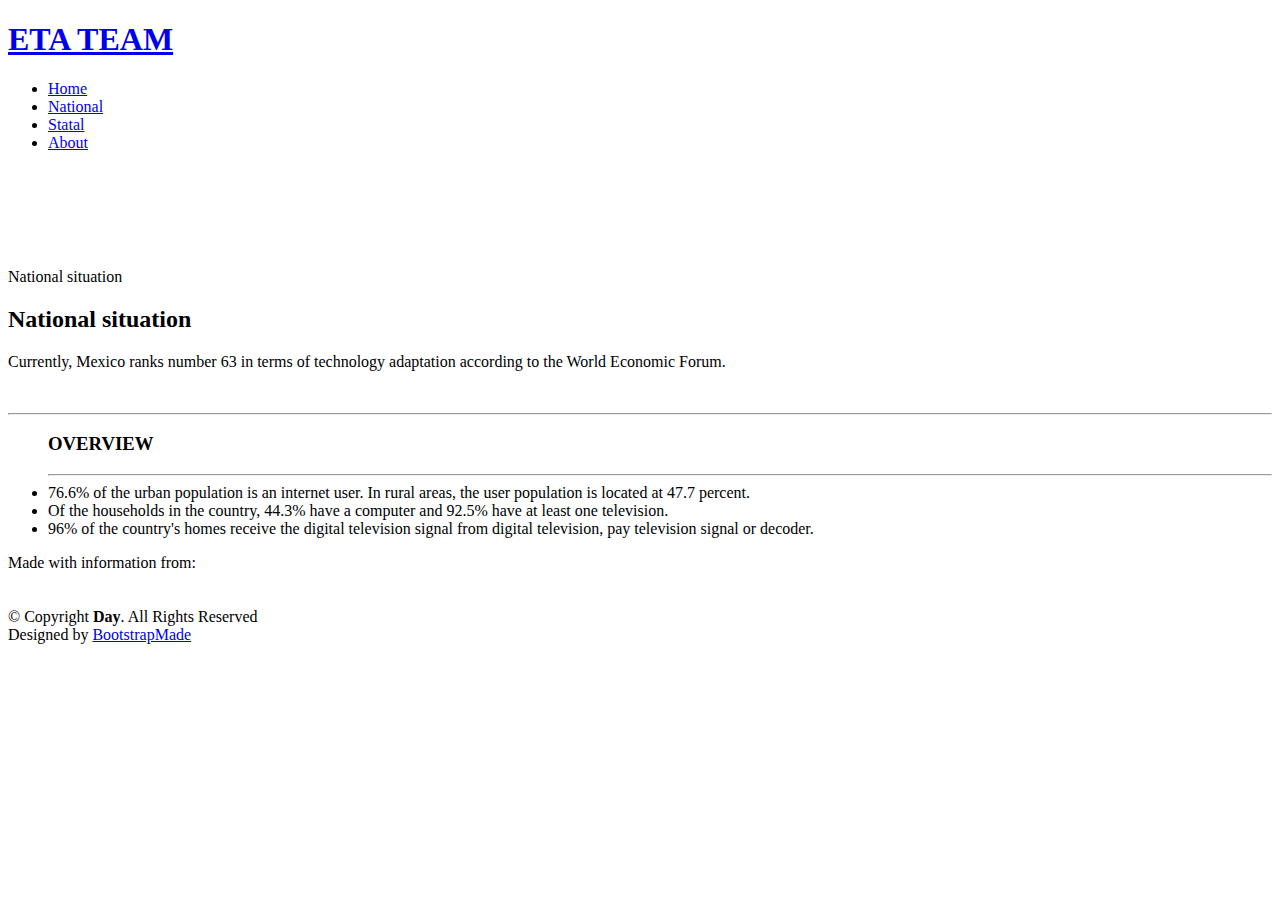
==== templates/national.html @ 80826ecd "Adding assets and views for website" ====
<!DOCTYPE html>
<html lang="en">
<head>
  <meta charset="utf-8">
  <meta content="width=device-width, initial-scale=1.0" name="viewport">
  <title>Digital Inclusion MX</title>

  <!-- Favicons -->
  <link href="assets/img/favicon.png" rel="icon">
  <link href="assets/img/favicon.png" rel="apple-touch-icon">

  <!-- Google Fonts -->
  <link href="https://fonts.googleapis.com/css?family=Open+Sans:300,300i,400,400i,600,600i,700,700i|Raleway:300,300i,400,400i,500,500i,600,600i,700,700i|Poppins:300,300i,400,400i,500,500i,600,600i,700,700i" rel="stylesheet">

  <!-- Vendor CSS Files -->
  <link href="assets/vendor/bootstrap/css/bootstrap.min.css" rel="stylesheet">
  <link href="assets/vendor/icofont/icofont.min.css" rel="stylesheet">
  <link href="assets/vendor/boxicons/css/boxicons.min.css" rel="stylesheet">
  <link href="assets/vendor/venobox/venobox.css" rel="stylesheet">
  <link href="assets/vendor/owl.carousel/assets/owl.carousel.min.css" rel="stylesheet">
  <link href="assets/vendor/aos/aos.css" rel="stylesheet">

  <!-- Template Main CSS File -->
  <link href="assets/css/style.css" rel="stylesheet">

  <!-- =======================================================
  * Template Name: Day - v2.2.1
  * Template URL: https://bootstrapmade.com/day-multipurpose-html-template-for-free/
  * Author: BootstrapMade.com
  * License: https://bootstrapmade.com/license/
  ======================================================== -->
</head>

<body>

  <!-- ======= Header ======= -->
  <header id="header" class="fixed-top ">
    <div class="container d-flex align-items-center">

      <h1 class="logo mr-auto"><a href="index.html" class="logo mr-auto"><img src="assets/img/logo.png" alt="" class="img-fluid"></a><a href="index.html">ETA TEAM</a></h1>
      
      <nav class="nav-menu d-none d-lg-block">
        <ul>
          <li><a href="index.html">Home</a></li>
          <li class="active"><a href="#">National</a></li>
          <li><a href="statal.html">Statal</a></li>
          <li><a href="about.html">About</a></li>
        </ul>
      </nav><!-- .nav-menu -->

    </div>
  </header><!-- End Header -->

  <main id="main">

    <!-- ======= About Section ======= -->
      <div style="height: 100px;"></div>
    <section id="about" class="about">
      <div class="container">
        <div class="section-title">
          <span>National situation</span>
          <h2>National situation</h2>
          <p>
            Currently, Mexico ranks number 63 in terms of technology adaptation according to the World Economic Forum.
          </p>
        </div>
        <div class="row">
          <div class="col-lg-9 order-1 order-lg-2" data-aos="fade-left">
            <img src="assets/img/map.png" class="img-fluid" alt="">
          </div>
          <div class="col-lg-3 pt-4 pt-lg-0 order-2 order-lg-1 content" data-aos="fade-right">
            <hr>
            <ul>
            <h3>OVERVIEW</h3>
            <hr>
              <li><i class="icofont-check-circled"></i>76.6% of the urban population is an internet user. In rural areas, the user population is located at 47.7 percent.</li>
              <li><i class="icofont-check-circled"></i>Of the households in the country, 44.3% have a computer and 92.5% have at least one television.</li>
              <li><i class="icofont-check-circled"></i>96% of the country's homes receive the digital television signal from digital television, pay television signal or decoder.</li>
            </ul>
          </div>
        </div>

      </div>
    </section><!-- End About Section -->

    
  </main><!-- End #main -->

  <!-- ======= Footer ======= -->
  <footer id="footer">
    <div class="footer-top">
      <div class="container">
        <div class="row">
          <div class="container">
            <div class="copyright">
            <span>Made with information from:</span>
            <!-- ======= Clients Section ======= -->
    <section id="clients" class="clients">
      <div class="container" data-aos="zoom-in">

        <div class="row d-flex justify-content-center">
          <div class="center-block col-lg-2 col-md-2 col-6">
            <a href="https://www.inegi.org.mx/programas/ccpv/2020/#:~:text=El%20Censo%20de%20Poblaci%C3%B3n%20y,viviendas%20para%20obtener%20informaci%C3%B3n%20sobre"><img src="assets/img/clients/client-1.png" class="img-fluid" alt=""></a>
          </div>
          <div class="col-lg-2 col-md-4 col-6">
            <a href="https://www.inegi.org.mx/programas/ccpv/2020/#:~:text=El%20Censo%20de%20Poblaci%C3%B3n%20y,viviendas%20para%20obtener%20informaci%C3%B3n%20sobre"><img src="assets/img/clients/client-2.png" class="img-fluid" alt=""></a>
          </div>
        </div>

      </div>
    </section><!-- End Clients Section -->
            
            </div>    
          </div>
        </div>
      </div>
    </div>
  </div>

    <div class="container">
      <div class="copyright">&copy; Copyright <strong><span>Day</span></strong>. All Rights Reserved</div>
      <div class="credits">
        <!-- All the links in the footer should remain intact. -->
        <!-- Licensing information: https://bootstrapmade.com/license/ -->
        Designed by <a href="https://bootstrapmade.com/">BootstrapMade</a>
      </div>
    </div>
  </footer><!-- End Footer -->

  <a href="#" class="back-to-top"><i class="icofont-simple-up"></i></a>
  <div id="preloader"></div>

  <!-- Vendor JS Files -->
  <script src="assets/vendor/jquery/jquery.min.js"></script>
  <script src="assets/vendor/bootstrap/js/bootstrap.bundle.min.js"></script>
  <script src="assets/vendor/jquery.easing/jquery.easing.min.js"></script>
  <script src="assets/vendor/php-email-form/validate.js"></script>
  <script src="assets/vendor/isotope-layout/isotope.pkgd.min.js"></script>
  <script src="assets/vendor/venobox/venobox.min.js"></script>
  <script src="assets/vendor/owl.carousel/owl.carousel.min.js"></script>
  <script src="assets/vendor/aos/aos.js"></script>

  <!-- Template Main JS File -->
  <script src="assets/js/main.js"></script>

</body>

</html>
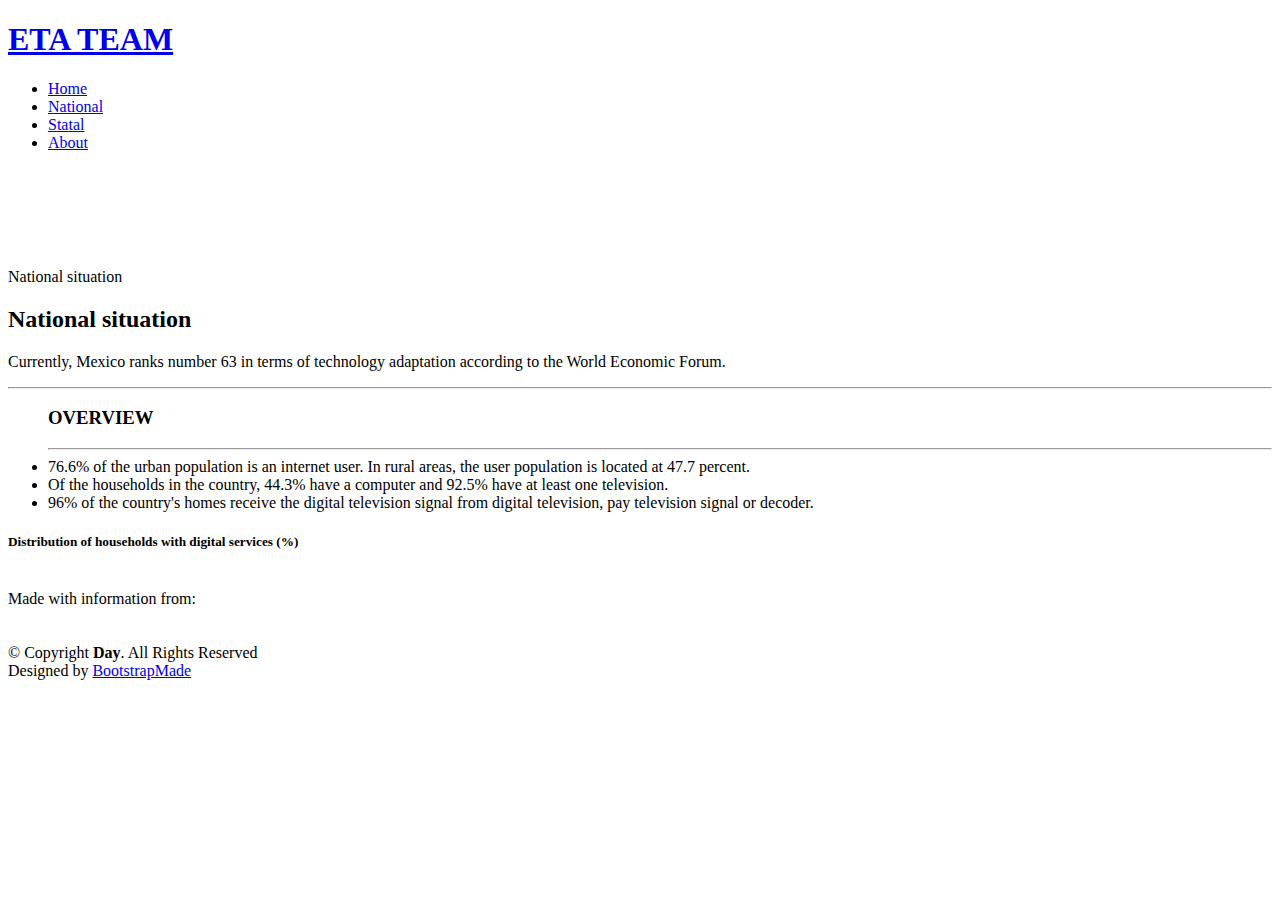
==== commit 171eb7b2: "Added responsiveness for small devices" ====
--- a/templates/national.html
+++ b/templates/national.html
@@ -6,22 +6,31 @@
   <title>Digital Inclusion MX</title>
 
   <!-- Favicons -->
-  <link href="assets/img/favicon.png" rel="icon">
-  <link href="assets/img/favicon.png" rel="apple-touch-icon">
+  <link href="static/assets/img/favicon.png" rel="icon">
+  <link href="static/assets/img/favicon.png" rel="apple-touch-icon">
 
   <!-- Google Fonts -->
   <link href="https://fonts.googleapis.com/css?family=Open+Sans:300,300i,400,400i,600,600i,700,700i|Raleway:300,300i,400,400i,500,500i,600,600i,700,700i|Poppins:300,300i,400,400i,500,500i,600,600i,700,700i" rel="stylesheet">
 
   <!-- Vendor CSS Files -->
-  <link href="assets/vendor/bootstrap/css/bootstrap.min.css" rel="stylesheet">
-  <link href="assets/vendor/icofont/icofont.min.css" rel="stylesheet">
-  <link href="assets/vendor/boxicons/css/boxicons.min.css" rel="stylesheet">
-  <link href="assets/vendor/venobox/venobox.css" rel="stylesheet">
-  <link href="assets/vendor/owl.carousel/assets/owl.carousel.min.css" rel="stylesheet">
-  <link href="assets/vendor/aos/aos.css" rel="stylesheet">
+  <link href="static/assets/vendor/bootstrap/css/bootstrap.min.css" rel="stylesheet">
+  <link href="static/assets/vendor/icofont/icofont.min.css" rel="stylesheet">
+  <link href="static/assets/vendor/boxicons/css/boxicons.min.css" rel="stylesheet">
+  <link href="static/assets/vendor/venobox/venobox.css" rel="stylesheet">
+  <link href="static/assets/vendor/owl.carousel/assets/owl.carousel.min.css" rel="stylesheet">
+  <link href="static/assets/vendor/aos/aos.css" rel="stylesheet">
 
   <!-- Template Main CSS File -->
-  <link href="assets/css/style.css" rel="stylesheet">
+  <link href="static/assets/css/style.css" rel="stylesheet">
+
+  <!-- Leaflet JS -->
+  <link rel="stylesheet" href="https://unpkg.com/leaflet@1.7.1/dist/leaflet.css"
+  integrity="sha512-xodZBNTC5n17Xt2atTPuE1HxjVMSvLVW9ocqUKLsCC5CXdbqCmblAshOMAS6/keqq/sMZMZ19scR4PsZChSR7A=="
+  crossorigin=""/>
+  <script src="https://unpkg.com/leaflet@1.7.1/dist/leaflet.js"
+  integrity="sha512-XQoYMqMTK8LvdxXYG3nZ448hOEQiglfqkJs1NOQV44cWnUrBc8PkAOcXy20w0vlaXaVUearIOBhiXZ5V3ynxwA=="
+  crossorigin=""></script>
+  <script src="https://cdn.plot.ly/plotly-latest.min.js"></script>
 
   <!-- =======================================================
   * Template Name: Day - v2.2.1
@@ -37,7 +46,7 @@
   <header id="header" class="fixed-top ">
     <div class="container d-flex align-items-center">
 
-      <h1 class="logo mr-auto"><a href="index.html" class="logo mr-auto"><img src="assets/img/logo.png" alt="" class="img-fluid"></a><a href="index.html">ETA TEAM</a></h1>
+      <h1 class="logo mr-auto"><a href="index.html" class="logo mr-auto"><img src="static/assets/img/logo.png" alt="" class="img-fluid"></a><a href="index.html">ETA TEAM</a></h1>
       
       <nav class="nav-menu d-none d-lg-block">
         <ul>
@@ -66,7 +75,8 @@
         </div>
         <div class="row">
           <div class="col-lg-9 order-1 order-lg-2" data-aos="fade-left">
-            <img src="assets/img/map.png" class="img-fluid" alt="">
+            <div id="map"></div>
+            <!--  <img src="../assets/img/map.png" class="img-fluid" alt=""> -->
           </div>
           <div class="col-lg-3 pt-4 pt-lg-0 order-2 order-lg-1 content" data-aos="fade-right">
             <hr>
@@ -82,8 +92,17 @@
 
       </div>
     </section><!-- End About Section -->
-
-    
+    <div class="container">
+    <div class="row justify-content-end">
+      <div class="col-12">
+        <div class="card" style="width: 35rem;">
+          <h5 class="card-header"><b>Distribution of households with digital services (%)</b></h5>
+          <div class="stateimg" id = "plot">
+          </div><br>
+        </div> 
+      </div>
+    </div>    
+  </div>
   </main><!-- End #main -->
 
   <!-- ======= Footer ======= -->
@@ -100,10 +119,10 @@
 
         <div class="row d-flex justify-content-center">
           <div class="center-block col-lg-2 col-md-2 col-6">
-            <a href="https://www.inegi.org.mx/programas/ccpv/2020/#:~:text=El%20Censo%20de%20Poblaci%C3%B3n%20y,viviendas%20para%20obtener%20informaci%C3%B3n%20sobre"><img src="assets/img/clients/client-1.png" class="img-fluid" alt=""></a>
+            <a href="https://www.inegi.org.mx/programas/ccpv/2020/#:~:text=El%20Censo%20de%20Poblaci%C3%B3n%20y,viviendas%20para%20obtener%20informaci%C3%B3n%20sobre"><img src="static/assets/img/clients/client-1.png" class="img-fluid" alt=""></a>
           </div>
           <div class="col-lg-2 col-md-4 col-6">
-            <a href="https://www.inegi.org.mx/programas/ccpv/2020/#:~:text=El%20Censo%20de%20Poblaci%C3%B3n%20y,viviendas%20para%20obtener%20informaci%C3%B3n%20sobre"><img src="assets/img/clients/client-2.png" class="img-fluid" alt=""></a>
+            <a href="https://www.inegi.org.mx/programas/ccpv/2020/#:~:text=El%20Censo%20de%20Poblaci%C3%B3n%20y,viviendas%20para%20obtener%20informaci%C3%B3n%20sobre"><img src="static/assets/img/clients/client-2.png" class="img-fluid" alt=""></a>
           </div>
         </div>
 
@@ -130,18 +149,26 @@
   <a href="#" class="back-to-top"><i class="icofont-simple-up"></i></a>
   <div id="preloader"></div>
 
-  <!-- Vendor JS Files -->
-  <script src="assets/vendor/jquery/jquery.min.js"></script>
-  <script src="assets/vendor/bootstrap/js/bootstrap.bundle.min.js"></script>
-  <script src="assets/vendor/jquery.easing/jquery.easing.min.js"></script>
-  <script src="assets/vendor/php-email-form/validate.js"></script>
-  <script src="assets/vendor/isotope-layout/isotope.pkgd.min.js"></script>
-  <script src="assets/vendor/venobox/venobox.min.js"></script>
-  <script src="assets/vendor/owl.carousel/owl.carousel.min.js"></script>
-  <script src="assets/vendor/aos/aos.js"></script>
+ <!-- Vendor JS Files -->
+ <script src="static/assets/vendor/jquery/jquery.min.js"></script>
+ <script src="static/assets/vendor/bootstrap/js/bootstrap.bundle.min.js"></script>
+ <script src="static/assets/vendor/jquery.easing/jquery.easing.min.js"></script>
+ <script src="static/assets/vendor/php-email-form/validate.js"></script>
+ <script src="static/assets/vendor/isotope-layout/isotope.pkgd.min.js"></script>
+ <script src="static/assets/vendor/venobox/venobox.min.js"></script>
+ <script src="static/assets/vendor/owl.carousel/owl.carousel.min.js"></script>
+ <script src="static/assets/vendor/aos/aos.js"></script>
 
-  <!-- Template Main JS File -->
-  <script src="assets/js/main.js"></script>
+ <!-- Template Main JS File -->
+ <script src="static/assets/js/main.js"></script>
+
+  <!-- d3 -->
+  <script src="https://d3js.org/d3.v6.min.js"></script>
+
+  <!-- Local JS files -->
+  <script src="../static/js/config.js"></script>
+  <script src="../static/js/logic.js"></script>
+
 
 </body>
 
